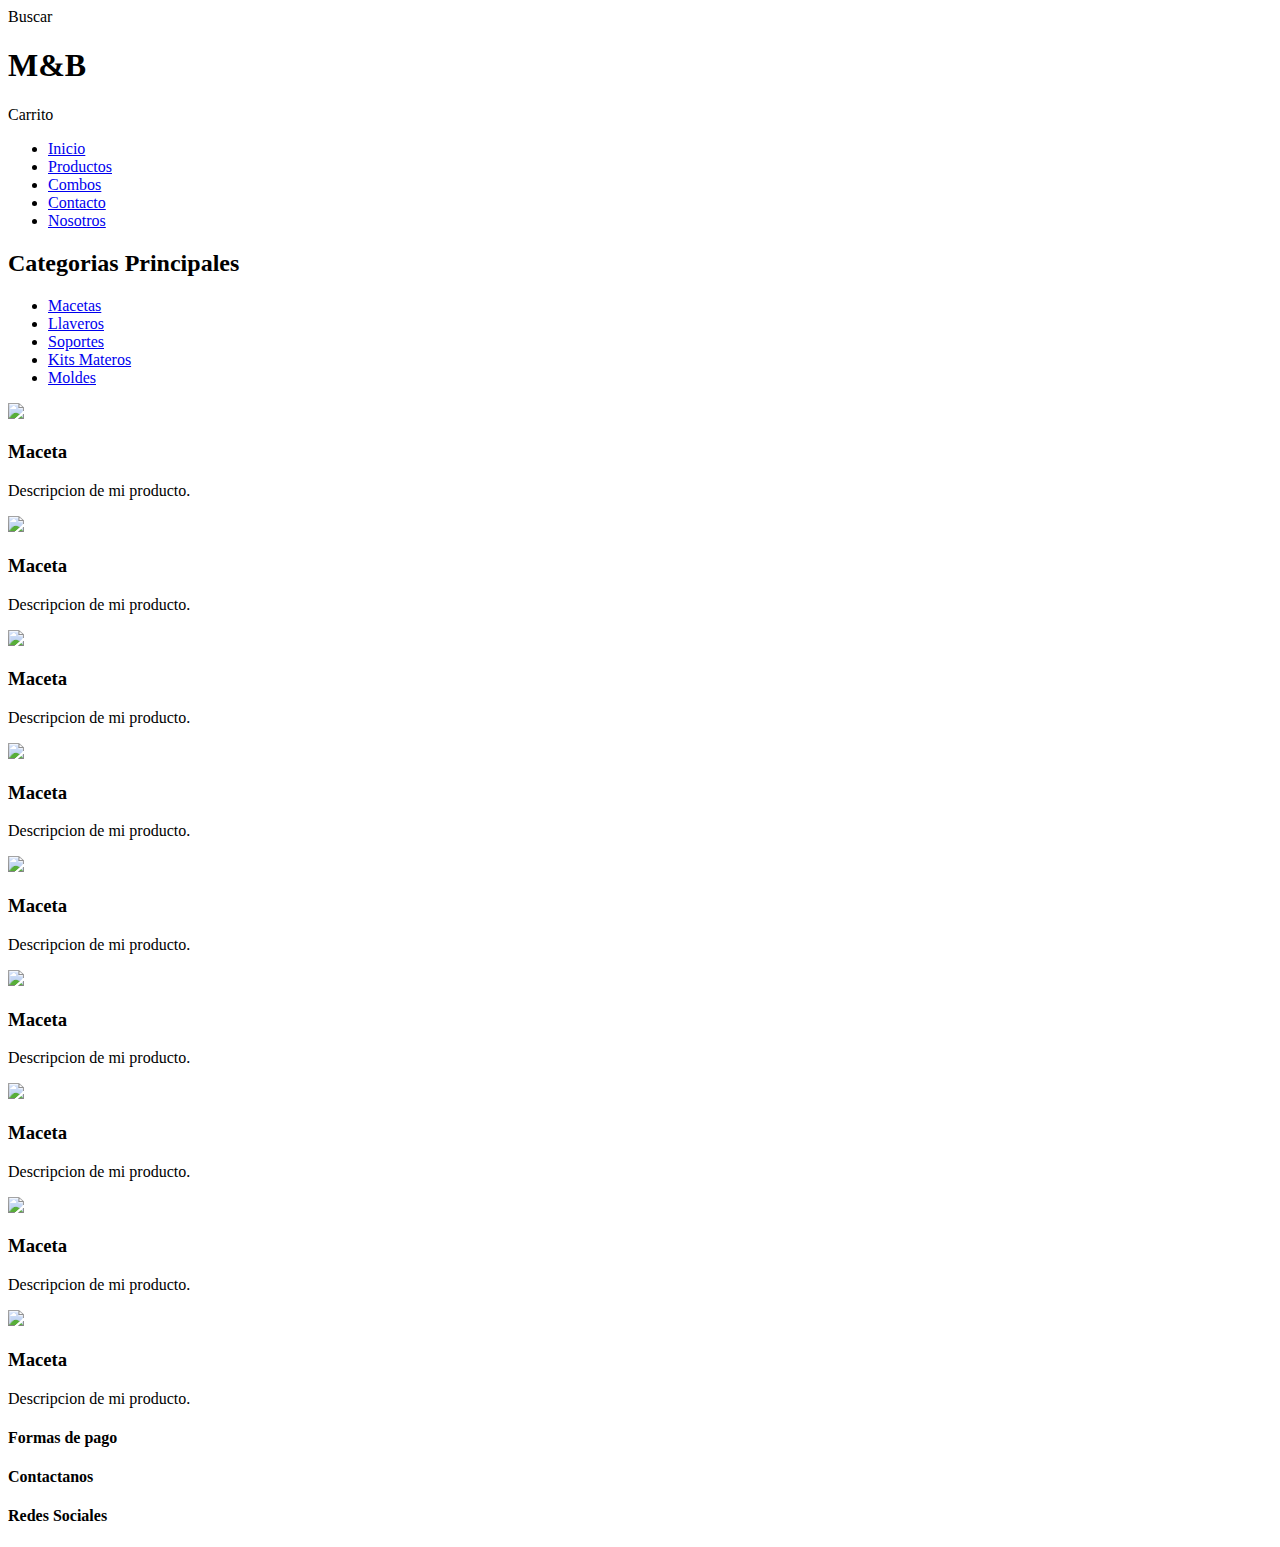
==== html/combos.html @ 9ee95212 "Primer Commit" ====
<!DOCTYPE html>
<html lang="en">

<head>
    <meta charset="UTF-8">
    <meta http-equiv="X-UA-Compatible" content="IE=edge">
    <meta name="viewport" content="width=device-width, initial-scale=1.0">
    <title>MyB3D - Combos</title>
    <link rel="stylesheet" href="/css/style.css">

</head>

<body>
    <header>
        <div class="encabezado">
            <div class="buscar">Buscar</div>
            <div class="title">
                <h1>M&B</h1>
            </div>
            <div class="carrito">Carrito</div>
        </div>
        <nav>
            <ul>
                <li><a href="/index.html">Inicio</a></li>
                <li><a href="./contacto.html">Productos</a></li>
                <li><a href="./combos.html">Combos</a></li>
                <li><a href="./contacto.html">Contacto</a></li>
                <li><a href="./nosotros.html">Nosotros</a></li>
            </ul>
        </nav>

    </header>
    <main class="contenedor">
        <aside>
            <h2>Categorias Principales</h2>
            <ul class="lista-aside">
                <li> <a href="./">Macetas</a></li>
                <li> <a href="./">Llaveros</a></li>
                <li> <a href="./">Soportes</a></li>
                <li> <a href="./">Kits Materos</a></li>
                <li> <a href="./">Moldes</a></li>
            </ul>

        </aside>
        <section class="productos-destacados">
            <div class="card">
                <div class="card--img">
                    <img src="./imagenes/macetas.jpg " alt=" ">
                </div>
                <div class="card--contenido ">
                    <h3>Maceta</h3>
                    <p>Descripcion de mi producto.</p>

                </div>
            </div>
            <div class="card">
                <div class="card--img">
                    <img src="./imagenes/macetas.jpg " alt=" ">
                </div>
                <div class="card--contenido ">
                    <h3>Maceta</h3>
                    <p>Descripcion de mi producto.</p>

                </div>
            </div>
            <div class="card">
                <div class="card--img">
                    <img src="./imagenes/macetas.jpg " alt=" ">
                </div>
                <div class="card--contenido ">
                    <h3>Maceta</h3>
                    <p>Descripcion de mi producto.</p>

                </div>
            </div>
            <div class="card">
                <div class="card--img">
                    <img src="./imagenes/macetas.jpg " alt=" ">
                </div>
                <div class="card--contenido ">
                    <h3>Maceta</h3>
                    <p>Descripcion de mi producto.</p>

                </div>
            </div>
            <div class="card">
                <div class="card--img">
                    <img src="./imagenes/macetas.jpg " alt=" ">
                </div>
                <div class="card--contenido ">
                    <h3>Maceta</h3>
                    <p>Descripcion de mi producto.</p>

                </div>
            </div>
            <div class="card">
                <div class="card--img">
                    <img src="./imagenes/macetas.jpg " alt=" ">
                </div>
                <div class="card--contenido ">
                    <h3>Maceta</h3>
                    <p>Descripcion de mi producto.</p>

                </div>
            </div>
            <div class="card">
                <div class="card--img">
                    <img src="./imagenes/macetas.jpg " alt=" ">
                </div>
                <div class="card--contenido ">
                    <h3>Maceta</h3>
                    <p>Descripcion de mi producto.</p>

                </div>
            </div>
            <div class="card">
                <div class="card--img">
                    <img src="./imagenes/macetas.jpg " alt=" ">
                </div>
                <div class="card--contenido ">
                    <h3>Maceta</h3>
                    <p>Descripcion de mi producto.</p>

                </div>
            </div>
            <div class="card">
                <div class="card--img">
                    <img src="./imagenes/macetas.jpg " alt=" ">
                </div>
                <div class="card--contenido ">
                    <h3>Maceta</h3>
                    <p>Descripcion de mi producto.</p>

                </div>
            </div>
        </section>
    </main>
    <footer>
        <section class="contenedor--footer">

            <div class="pago">
                <h4>Formas de pago</h4>
            </div>
            <div class="contactanos">
                <h4>Contactanos</h4>
            </div>
            <div class="redes">
                <h4>Redes Sociales</h4>
            </div>
        </section>
    </footer>
</body>

</html>
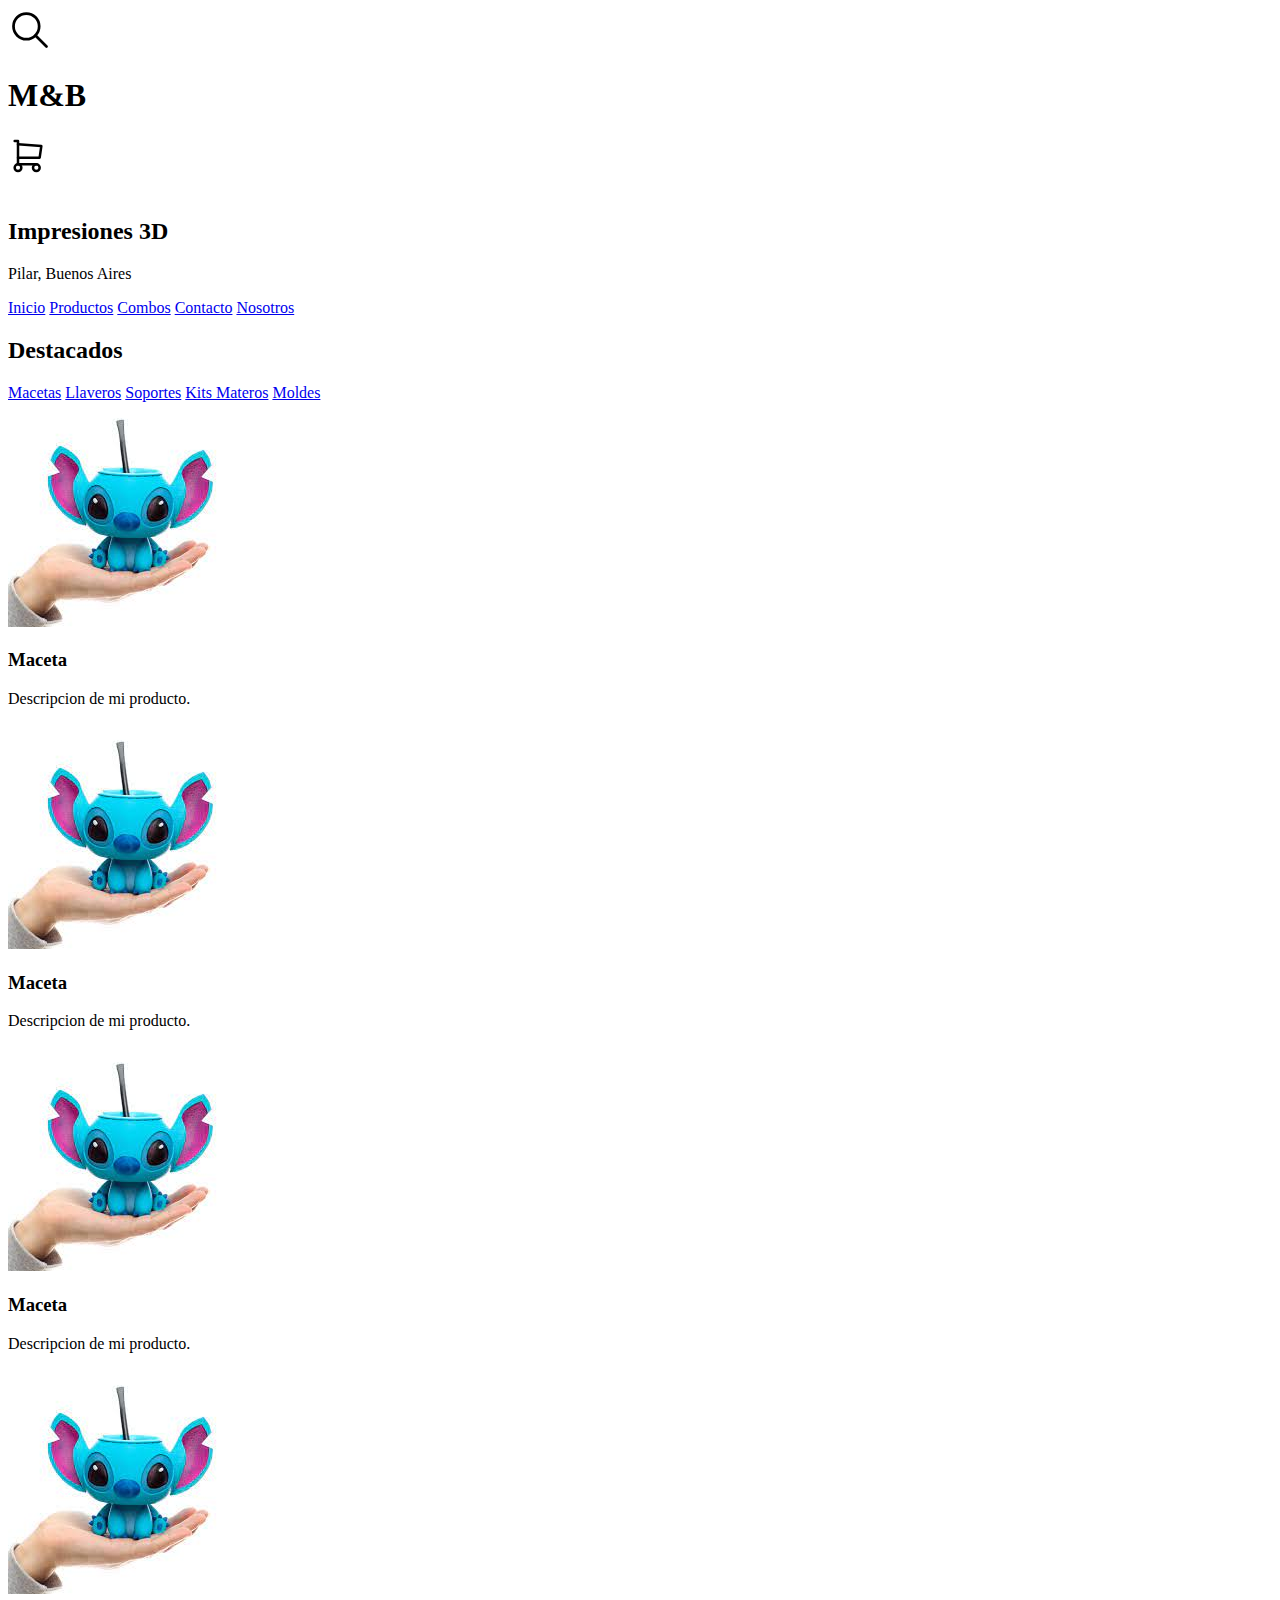
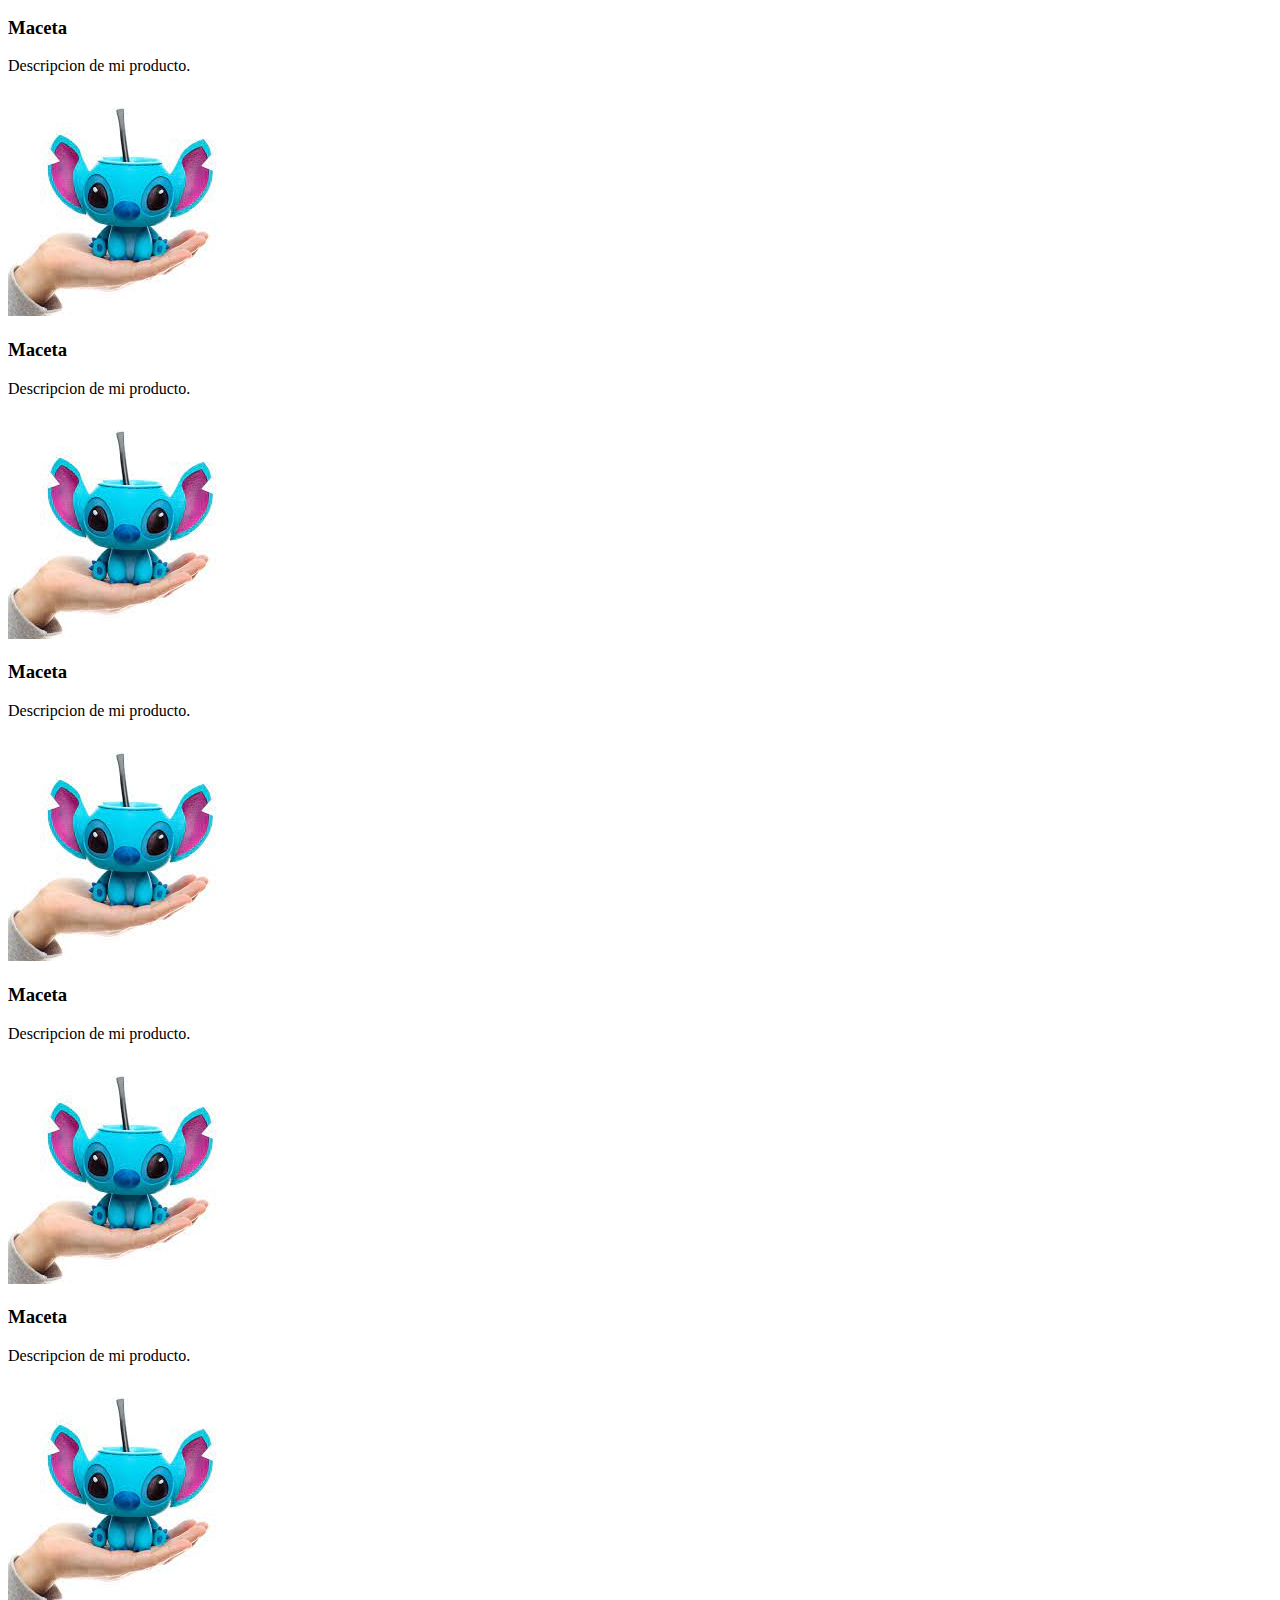
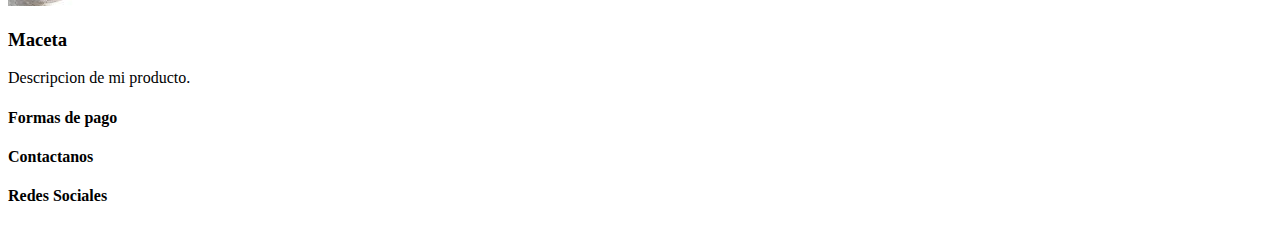
==== commit 2cb4e46d: "PrimerCommit" ====
--- a/html/combos.html
+++ b/html/combos.html
@@ -11,41 +11,62 @@
 </head>
 
 <body>
-    <header>
-        <div class="encabezado">
-            <div class="buscar">Buscar</div>
-            <div class="title">
-                <h1>M&B</h1>
-            </div>
-            <div class="carrito">Carrito</div>
+      <header>            
+             <svg xmlns="http://www.w3.org/2000/svg" class="icon icon-tabler icon-tabler-search" width="44" height="44" viewBox="0 0 24 24" stroke-width="1.5" stroke="currentColor" fill="none" stroke-linecap="round" stroke-linejoin="round">
+                <path stroke="none" d="M0 0h24v24H0z" fill="none"/>
+                <circle cx="10" cy="10" r="7" />
+                <line x1="21" y1="21" x2="15" y2="15" />
+            </svg>
+            <h1 class="titulo">M&B</h1>
+            <svg xmlns="http://www.w3.org/2000/svg" class="icon icon-tabler icon-tabler-shopping-cart" width="40" height="40" viewBox="0 0 24 24" stroke-width="1.5" stroke="#000000" fill="none" stroke-linecap="round" stroke-linejoin="round">
+                <path stroke="none" d="M0 0h24v24H0z" fill="none"/>
+                <circle cx="6" cy="19" r="2" />
+                <circle cx="17" cy="19" r="2" />
+                <path d="M17 17h-11v-14h-2" />
+                <path d="M6 5l14 1l-1 7h-13" />
+            </svg>
+    </header>
+        
+    <section class="fondo-myb"> 
+        <div class="contenido-myb">
+        
+            <div class="ubicacion">
+                <img src="/imagenes/logo.png" alt="">
+                <h2>Impresiones 3D</h2>
+               <p>Pilar, Buenos Aires</p>
+             </div>
+        
+        
         </div>
-        <nav>
-            <ul>
-                <li><a href="/index.html">Inicio</a></li>
-                <li><a href="./contacto.html">Productos</a></li>
-                <li><a href="./combos.html">Combos</a></li>
-                <li><a href="./contacto.html">Contacto</a></li>
-                <li><a href="./nosotros.html">Nosotros</a></li>
-            </ul>
-        </nav>
+    </section>
+    <div class="nav-bg">
+             <nav class="navegacion-principal contenedor">
+                <a href="/index.html">Inicio</a>
+                <a href="/html/productos.html">Productos</a>
+                <a href="/html/combos.html">Combos</a>
+                <a href="/html/contacto.html">Contacto</a>
+                <a href="/html/nosotros.html">Nosotros</a>
+            </nav>
+    </div>
 
-    </header>
-    <main class="contenedor">
+     <main class="cuerpo contenedor">
+            
+        
         <aside>
-            <h2>Categorias Principales</h2>
-            <ul class="lista-aside">
-                <li> <a href="./">Macetas</a></li>
-                <li> <a href="./">Llaveros</a></li>
-                <li> <a href="./">Soportes</a></li>
-                <li> <a href="./">Kits Materos</a></li>
-                <li> <a href="./">Moldes</a></li>
-            </ul>
-
+            <h2>Destacados</h2>
+            <nav class="nav-lat">
+                <a href="./">Macetas</a></li>
+                <a href="./">Llaveros</a>
+                <a href="./">Soportes</a>
+                <a href="./">Kits Materos</a>
+                <a href="./">Moldes</a>
+            </nav>
         </aside>
-        <section class="productos-destacados">
+      
+        <section class="productos-destacados sombra">
             <div class="card">
                 <div class="card--img">
-                    <img src="./imagenes/macetas.jpg " alt=" ">
+                    <img src="/imagenes/mate.jpg " alt=" ">
                 </div>
                 <div class="card--contenido ">
                     <h3>Maceta</h3>
@@ -55,7 +76,7 @@
             </div>
             <div class="card">
                 <div class="card--img">
-                    <img src="./imagenes/macetas.jpg " alt=" ">
+                    <img src="/imagenes/mate.jpg " alt=" ">
                 </div>
                 <div class="card--contenido ">
                     <h3>Maceta</h3>
@@ -65,7 +86,7 @@
             </div>
             <div class="card">
                 <div class="card--img">
-                    <img src="./imagenes/macetas.jpg " alt=" ">
+                    <img src="/imagenes/mate.jpg  " alt=" ">
                 </div>
                 <div class="card--contenido ">
                     <h3>Maceta</h3>
@@ -75,7 +96,7 @@
             </div>
             <div class="card">
                 <div class="card--img">
-                    <img src="./imagenes/macetas.jpg " alt=" ">
+                    <img src="/imagenes/mate.jpg  " alt=" ">
                 </div>
                 <div class="card--contenido ">
                     <h3>Maceta</h3>
@@ -85,7 +106,7 @@
             </div>
             <div class="card">
                 <div class="card--img">
-                    <img src="./imagenes/macetas.jpg " alt=" ">
+                    <img src="/imagenes/mate.jpg " alt=" ">
                 </div>
                 <div class="card--contenido ">
                     <h3>Maceta</h3>
@@ -95,7 +116,7 @@
             </div>
             <div class="card">
                 <div class="card--img">
-                    <img src="./imagenes/macetas.jpg " alt=" ">
+                    <img src="/imagenes/mate.jpg " alt=" ">
                 </div>
                 <div class="card--contenido ">
                     <h3>Maceta</h3>
@@ -105,7 +126,7 @@
             </div>
             <div class="card">
                 <div class="card--img">
-                    <img src="./imagenes/macetas.jpg " alt=" ">
+                    <img src="/imagenes/mate.jpg " alt=" ">
                 </div>
                 <div class="card--contenido ">
                     <h3>Maceta</h3>
@@ -115,7 +136,7 @@
             </div>
             <div class="card">
                 <div class="card--img">
-                    <img src="./imagenes/macetas.jpg " alt=" ">
+                    <img src="/imagenes/mate.jpg " alt=" ">
                 </div>
                 <div class="card--contenido ">
                     <h3>Maceta</h3>
@@ -125,7 +146,7 @@
             </div>
             <div class="card">
                 <div class="card--img">
-                    <img src="./imagenes/macetas.jpg " alt=" ">
+                    <img src="/imagenes/mate.jpg " alt=" ">
                 </div>
                 <div class="card--contenido ">
                     <h3>Maceta</h3>
@@ -134,6 +155,8 @@
                 </div>
             </div>
         </section>
+        
+    
     </main>
     <footer>
         <section class="contenedor--footer">
